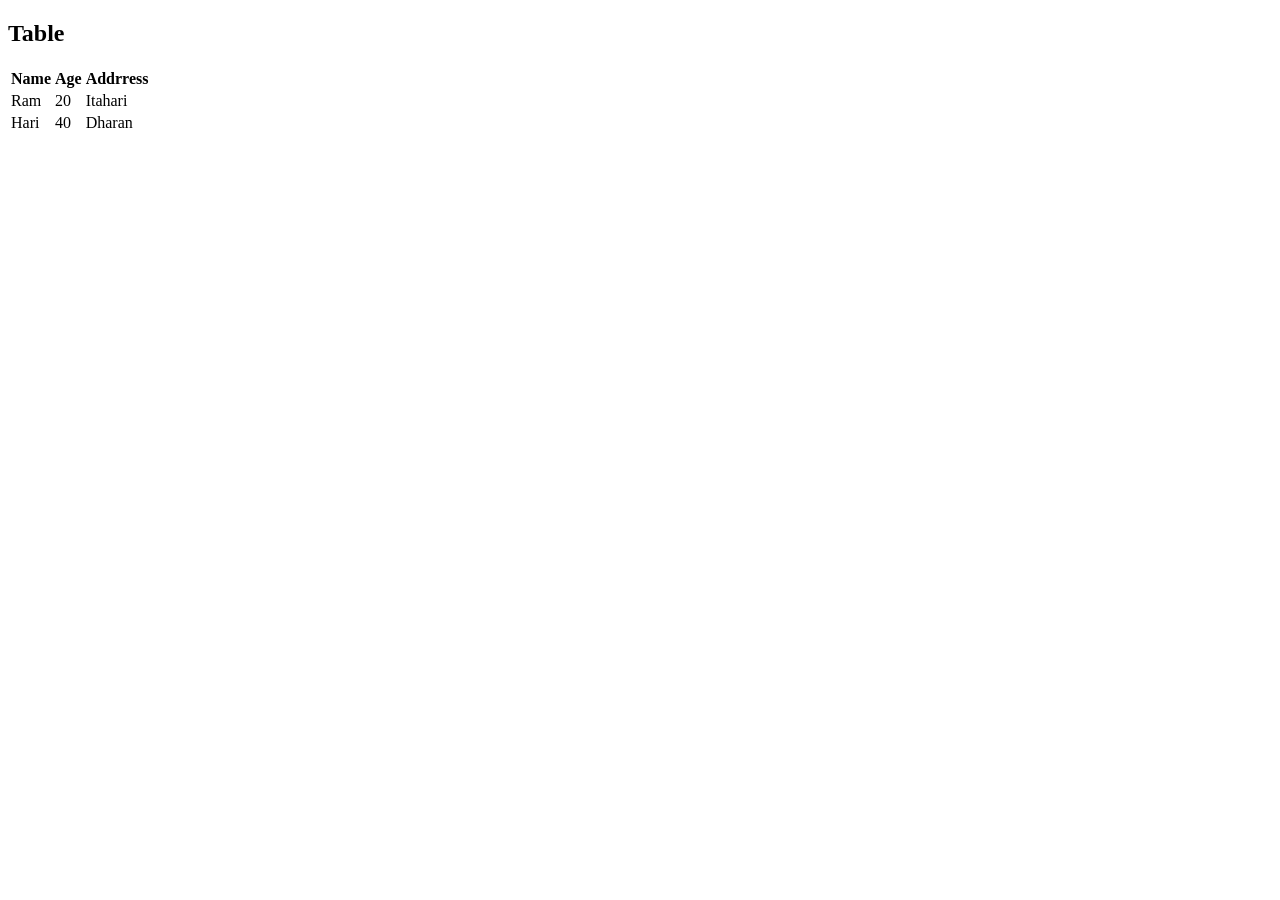
==== table.html @ 1e77b5bf "First Commit" ====
<!DOCTYPE html>
<html lang="en">
<head>
    <meta charset="UTF-8">
    <meta name="viewport" content="width=device-width, initial-scale=1.0">
    <title>Table</title>
</head>
<body>
    <h2>Table</h2>
    <table>
        <thead>
        <tr>
            <th>Name</th>
            <th>Age</th>
            <th>Addrress</th>
        </tr>
        </thead>
        <tbody>
        <tr>
            <td>Ram</td>
            <td>20</td>
            <td>Itahari</td>
        </tr>
        <tr>
            <td>Hari</td>
            <td>40</td>
            <td>Dharan</td>
        </tr>
        </tbody>
    </table>
</body>
</html>
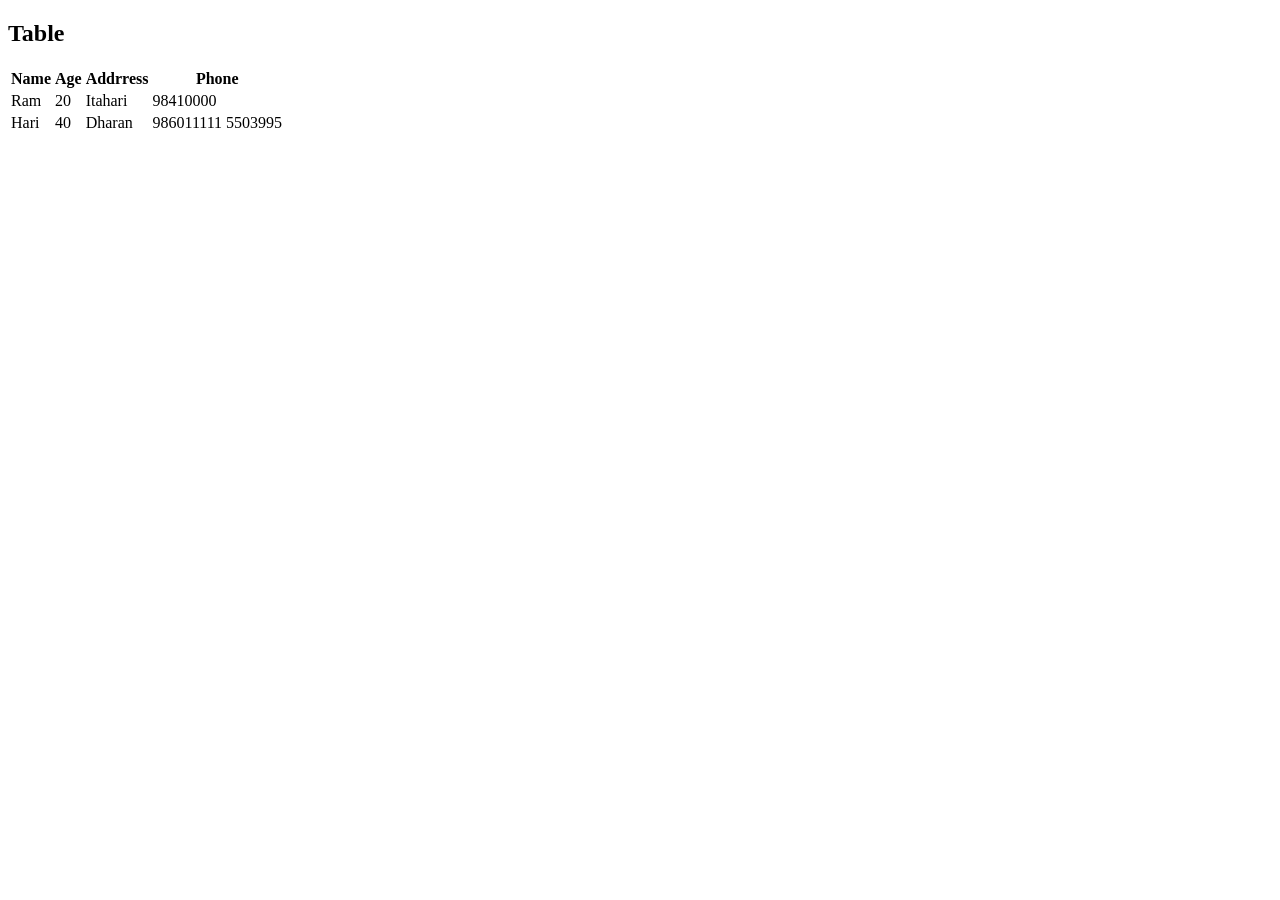
==== commit b168195a: "First CSS Class" ====
--- a/table.html
+++ b/table.html
@@ -13,6 +13,7 @@
             <th>Name</th>
             <th>Age</th>
             <th>Addrress</th>
+            <th colspan="2">Phone</th>
         </tr>
         </thead>
         <tbody>
@@ -20,11 +21,14 @@
             <td>Ram</td>
             <td>20</td>
             <td>Itahari</td>
+            <td>98410000</td>
         </tr>
         <tr>
-            <td>Hari</td>
+            <td>Hari</td> 
             <td>40</td>
             <td>Dharan</td>
+            <td>986011111</td>
+            <td>5503995</td>
         </tr>
         </tbody>
     </table>
